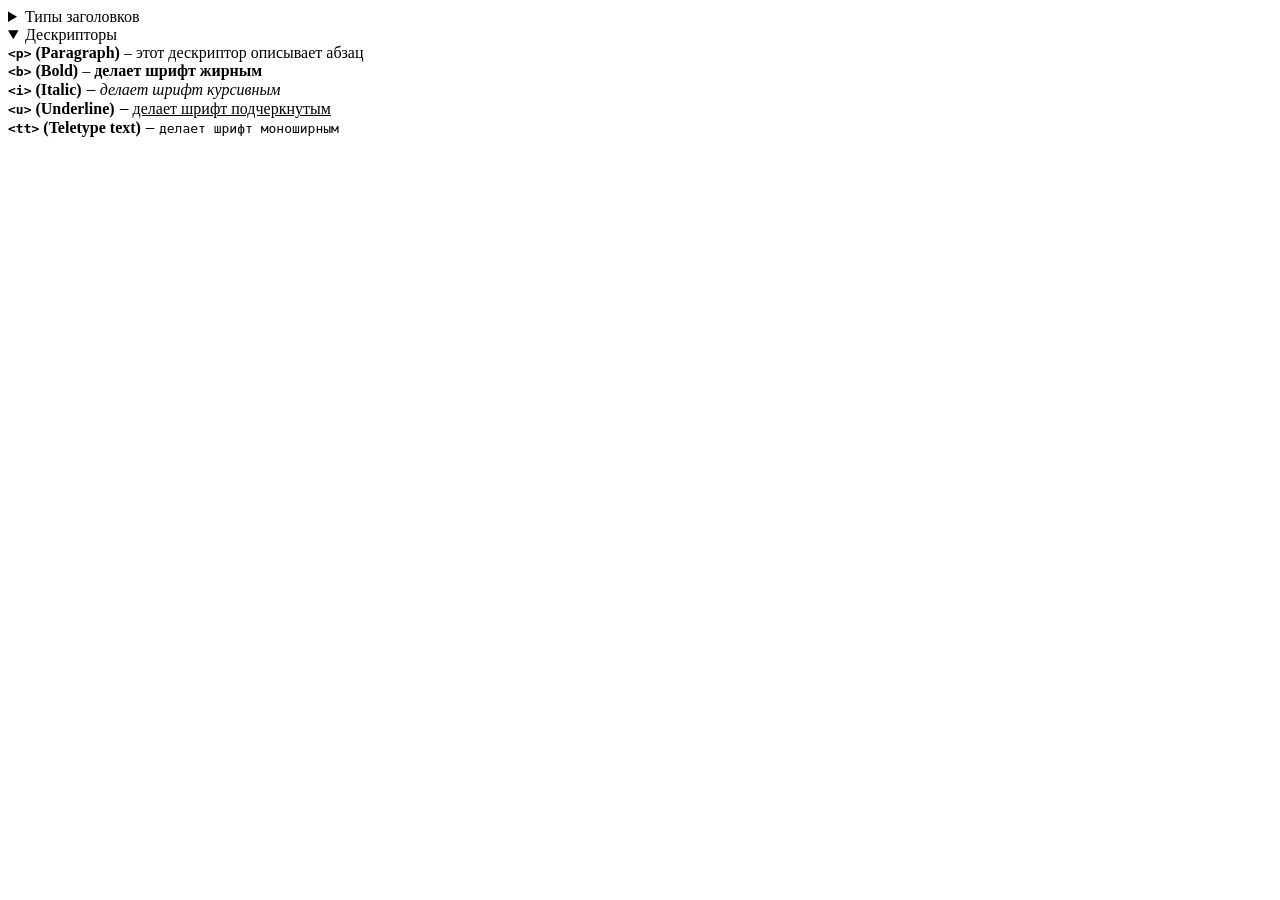
==== index.html @ d871eacb "Web DONE" ====
﻿<!DOCTYPE html>

<html lang="en" xmlns="http://www.w3.org/1999/xhtml">
<head>
    <meta charset="utf-8" />
    <title>HTML lesson 1</title>
</head>
<body>
    <details>
        <summary>Типы заголовков</summary>
        <h1>Заголовок 1 - Заголовок первого уровня может быть только один на странице!</h1>
        <h2>Заголовок 2</h2>
        <h3>Заголовок 3</h3>
        <h4>Заголовок 4</h4>
        <h5>Заголовок 5</h5>
        <h6>Заголовок 6</h6>
        <p>Текст</p>
    </details>

    <details open>
        <summary>Дескрипторы</summary>
        <b> <tt>&#60;p&#62;</tt> (Paragraph)</b> &#8211; этот дескриптор описывает абзац<br/>
        <b> <tt>&lt;b&gt;</tt> (Bold)</b>      &ndash; <b> делает шрифт жирным</b><br/>
        <b> <tt>&#60;i&#62;</tt> (Italic)</b>    &#8210; <i>делает шрифт курсивным</i><br/>
        <b> <tt>&#60;u&#62;</tt> (Underline)</b>    &#8210; <u>делает шрифт подчеркнутым</u><br/>
        <b> <tt>&#60;tt&#62;</tt> (Teletype text)</b>    &#8210; <tt>делает шрифт моноширным</><br/>
    </details>
</body>
</html>
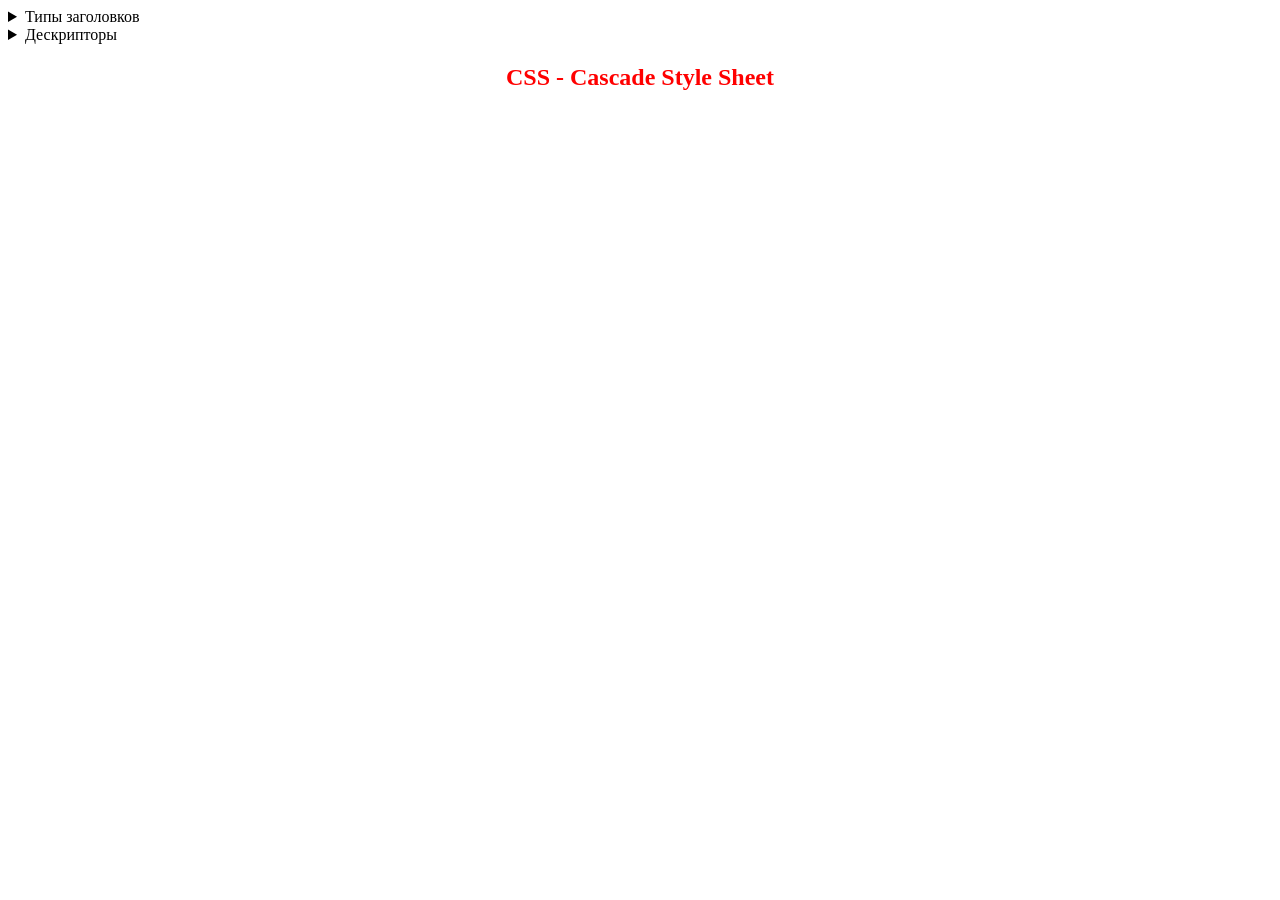
==== commit 5b9e6dba: "CSS start" ====
--- a/index.html
+++ b/index.html
@@ -4,6 +4,20 @@
 <head>
     <meta charset="utf-8" />
     <title>HTML lesson 1</title>
+    <link rel="icon" href="programmer.png">
+    <style>
+        h2,h4,h6
+        {
+            text-align:center;
+            color:red;
+            font-family:'Segoe UI'   
+
+        }
+        h4
+        {
+            color: darkgreen;
+        }
+    </style>
 </head>
 <body>
     <details>
@@ -17,13 +31,32 @@
         <p>Текст</p>
     </details>
 
-    <details open>
+    <details>
         <summary>Дескрипторы</summary>
-        <b> <tt>&#60;p&#62;</tt> (Paragraph)</b> &#8211; этот дескриптор описывает абзац<br/>
-        <b> <tt>&lt;b&gt;</tt> (Bold)</b>      &ndash; <b> делает шрифт жирным</b><br/>
-        <b> <tt>&#60;i&#62;</tt> (Italic)</b>    &#8210; <i>делает шрифт курсивным</i><br/>
-        <b> <tt>&#60;u&#62;</tt> (Underline)</b>    &#8210; <u>делает шрифт подчеркнутым</u><br/>
-        <b> <tt>&#60;tt&#62;</tt> (Teletype text)</b>    &#8210; <tt>делает шрифт моноширным</><br/>
+        <h2>Дескрипторы физического форматирования</h2>
+        <b> <code>&#60;p&#62;</code> (Paragraph)</b> &#8211; этот дескриптор описывает абзац<br>
+        <b> <code>&lt;b&gt;</code> (Bold)</b>      &ndash; <b> делает шрифт жирным</b><br>
+        <b> <code>&#60;i&#62;</code> (Italic)</b>    &#8210; <i>делает шрифт курсивным</i><br>
+        <b> <code>&#60;u&#62;</code> (Underline)</b>    &#8210; <u>делает шрифт подчеркнутым</u><br>
+        <b> <code>&#60;tt&#62;</code> (Teletype text)</b>    &#8210; <tt> делает шрифт моноширным</tt><br>
+        <b> <code>&#60;sup&#62;</code> (Superscript)</b>    &#8210; <tt> Верхний <sup>индекс</sup><br>
+        <b> <code>&#60;sub&#62;</code> (Subscript)</b>    &#8210; <tt> Нижний <sub>индекс</sub><br>
+        <b> <code>&#60;pre&#62;</code> (Preformatted)</b>    &#8210; <pre> этот дескриптор создает предформатированный текст,
+                                                                       в котором сохраняются отступы
+                                                         и переносы строк. 
+Кроме того, <b>предформатированный </b>текст всегда отображается <b>моноширным </b> шрифтом
+</pre>; <br/>
+        <hr>
+
+        <h2> Дескрипторы логического форматирования </h2>
+        <strong><code>&#60;strong&#62;</code> (Bold) </strong> &#8211; делает шрифт <strong>жирным </strong>; <br>
+        <strong><code>&#60;em&#62;</code> (Emphasis) </strong> &#8211; делает шрифт <em>курсивным </em>; <br>
+        <strong><code>&#60;code&#62;</code> (Mono) </strong> &#8211; делает шрифт <code>моноширным </code>; <br>
+        <strong><code>&#60;abbr&#62;</code> (Abbreviation) </strong> &#8211; этим дескриптором желательно выделять <code>АББРЕВИАТУРЫ </code>; <br>
+        <strong><code>&#60;cite&#62;</code> (Citation) </strong> &#8211; этим дескриптором желательно выделять <cite>Цитаты </cite>; <br>
+        <hr>
     </details>
+
+    <h2>CSS - Cascade Style Sheet</h2>
 </body>
 </html>
